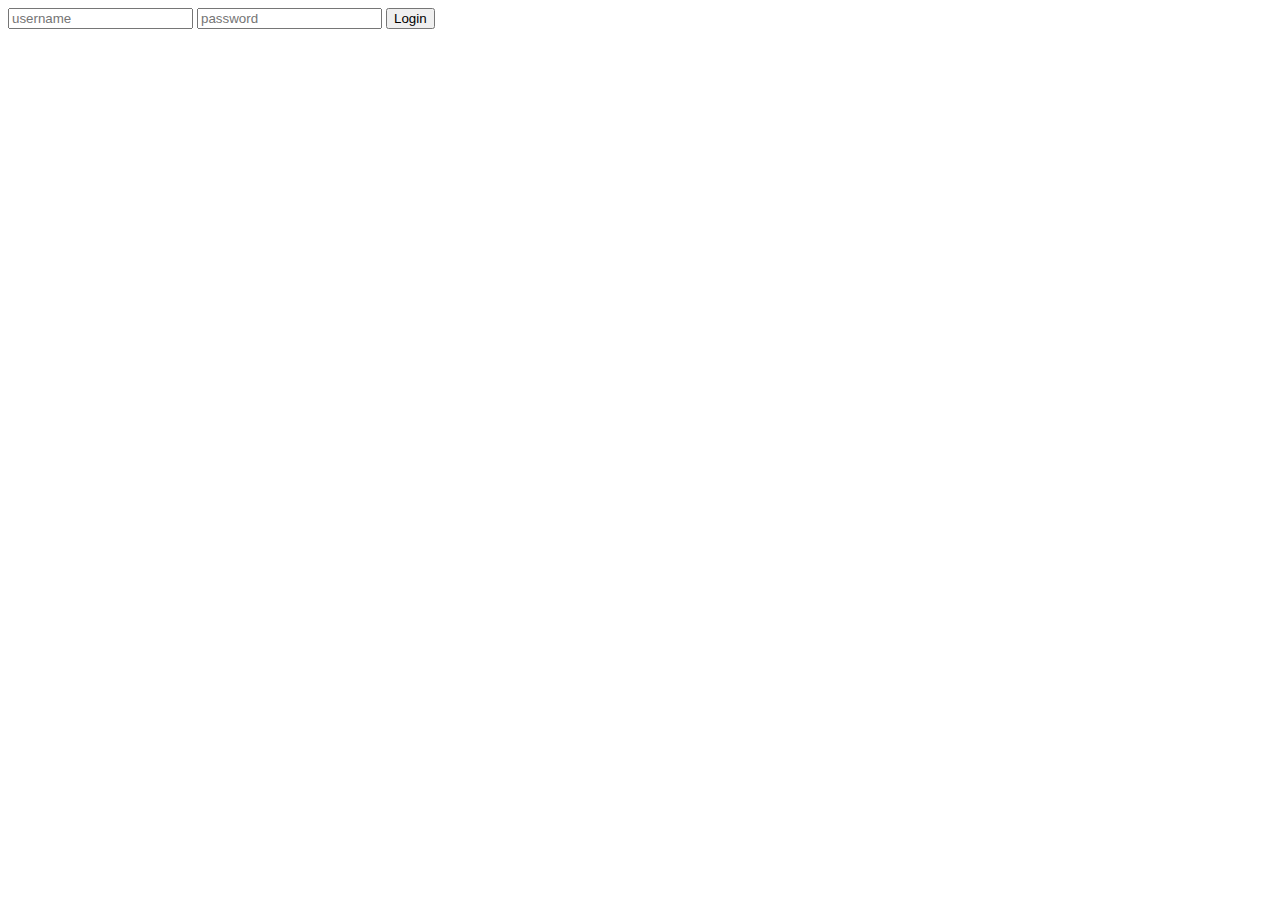
==== login.html @ 1efa9546 "added api doc in pdf and html format added sample login form" ====
<!DOCTYPE html>
<html lang="en">
<head>
    <meta charset="UTF-8">
    <title>Login</title>
    <script type="text/javascript" src="js/jquery-2.2.1.min.js"></script>
    <script type="text/javascript" src="js/login.js"></script>
</head>
<body>
    <input type="text" id="username" placeholder="username" />
    <input type="password" id="password" placeholder="password" />
    <button id="login">Login</button>
</body>
</html>
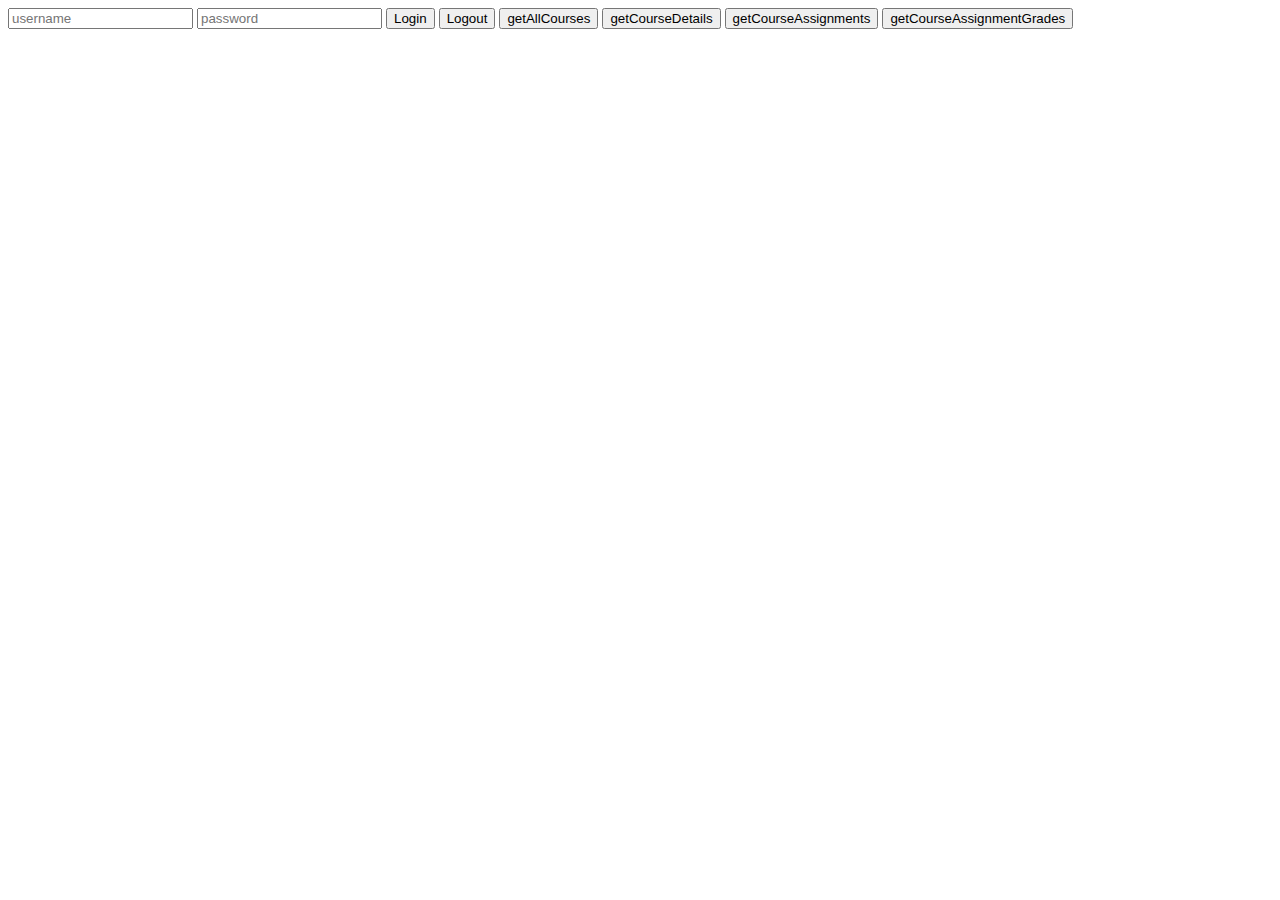
==== commit 2bc25eb3: "basic web api calls done" ====
--- a/login.html
+++ b/login.html
@@ -4,11 +4,16 @@
     <meta charset="UTF-8">
     <title>Login</title>
     <script type="text/javascript" src="js/jquery-2.2.1.min.js"></script>
-    <script type="text/javascript" src="js/login.js"></script>
+    <script type="text/javascript" src="js/script.js"></script>
 </head>
 <body>
     <input type="text" id="username" placeholder="username" />
     <input type="password" id="password" placeholder="password" />
-    <button id="login">Login</button>
+    <input type="button" id="login" value="Login" onclick="login()" />
+    <input type="button" id="logout" value="Logout" onclick="logout()" />
+    <input type="button" id="core_enrol_get_users_courses" value="getAllCourses" onclick="getAllCourses()" />
+    <input type="button" id="core_course_get_contents" value="getCourseDetails" onclick="getCourseDetails()" />
+    <input type="button" id="mod_assign_get_assignments" value="getCourseAssignments" onclick="getCourseAssignments()" />
+    <input type="button" id="mod_assign_get_grades" value="getCourseAssignmentGrades" onclick="getCourseAssignmentGrades()" />
 </body>
 </html>